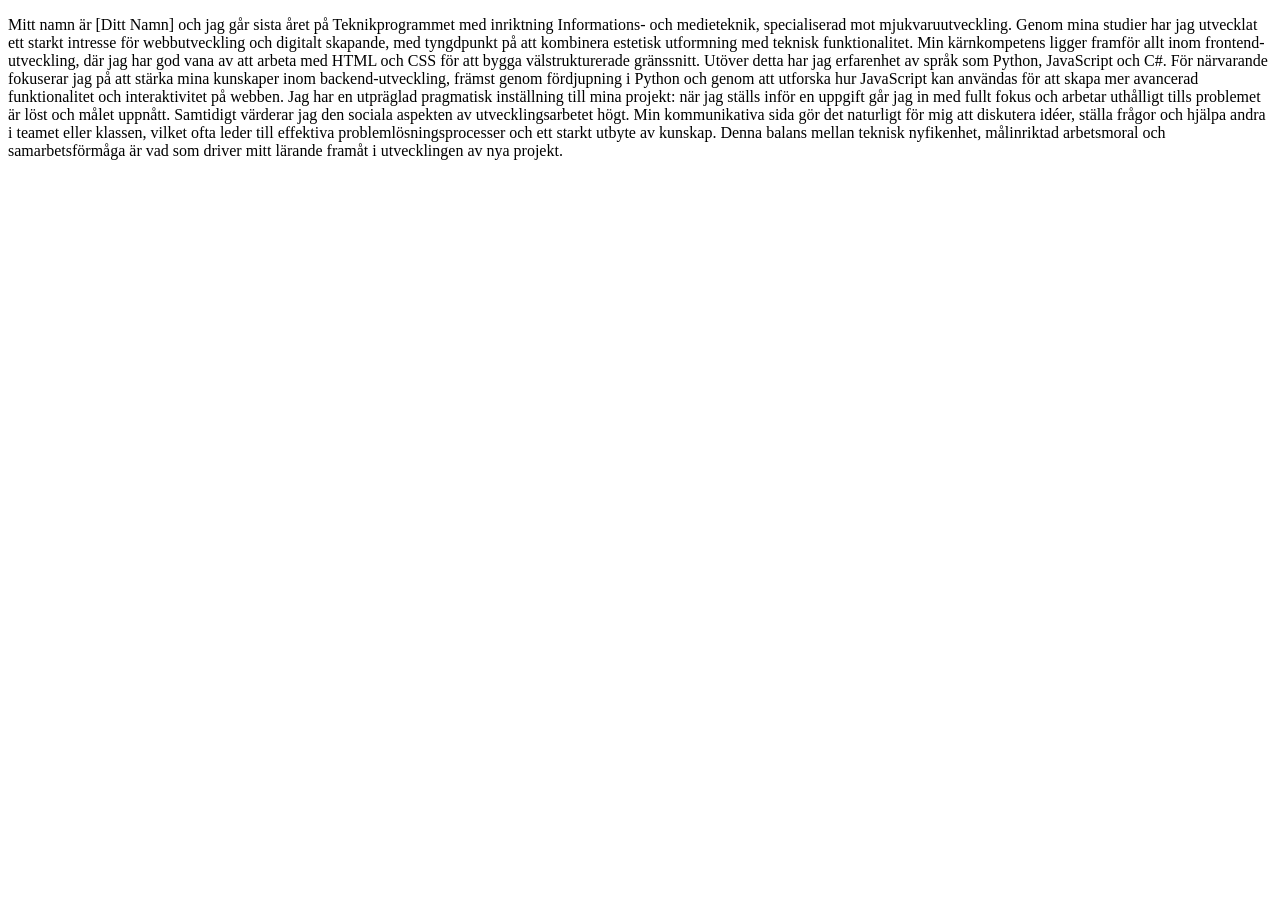
==== templates/about.html @ 7a2a4f0e "Ver 3" ====
<!DOCTYPE html>
<html lang="en">
<head>
    <meta charset="UTF-8">
    <meta name="viewport" content="width=device-width, initial-scale=1.0">
    <title>Document</title>
</head>
<body>
    <p>Mitt namn är [Ditt Namn] och jag går sista året på Teknikprogrammet med inriktning Informations- och medieteknik, specialiserad mot mjukvaruutveckling. Genom mina studier har jag utvecklat ett starkt intresse för webbutveckling och digitalt skapande, med tyngdpunkt på att kombinera estetisk utformning med teknisk funktionalitet.

Min kärnkompetens ligger framför allt inom frontend-utveckling, där jag har god vana av att arbeta med HTML och CSS för att bygga välstrukturerade gränssnitt. Utöver detta har jag erfarenhet av språk som Python, JavaScript och C#. För närvarande fokuserar jag på att stärka mina kunskaper inom backend-utveckling, främst genom fördjupning i Python och genom att utforska hur JavaScript kan användas för att skapa mer avancerad funktionalitet och interaktivitet på webben.

Jag har en utpräglad pragmatisk inställning till mina projekt: när jag ställs inför en uppgift går jag in med fullt fokus och arbetar uthålligt tills problemet är löst och målet uppnått. Samtidigt värderar jag den sociala aspekten av utvecklingsarbetet högt. Min kommunikativa sida gör det naturligt för mig att diskutera idéer, ställa frågor och hjälpa andra i teamet eller klassen, vilket ofta leder till effektiva problemlösningsprocesser och ett starkt utbyte av kunskap.

Denna balans mellan teknisk nyfikenhet, målinriktad arbetsmoral och samarbetsförmåga är vad som driver mitt lärande framåt i utvecklingen av nya projekt.</p>
</body>
</html>
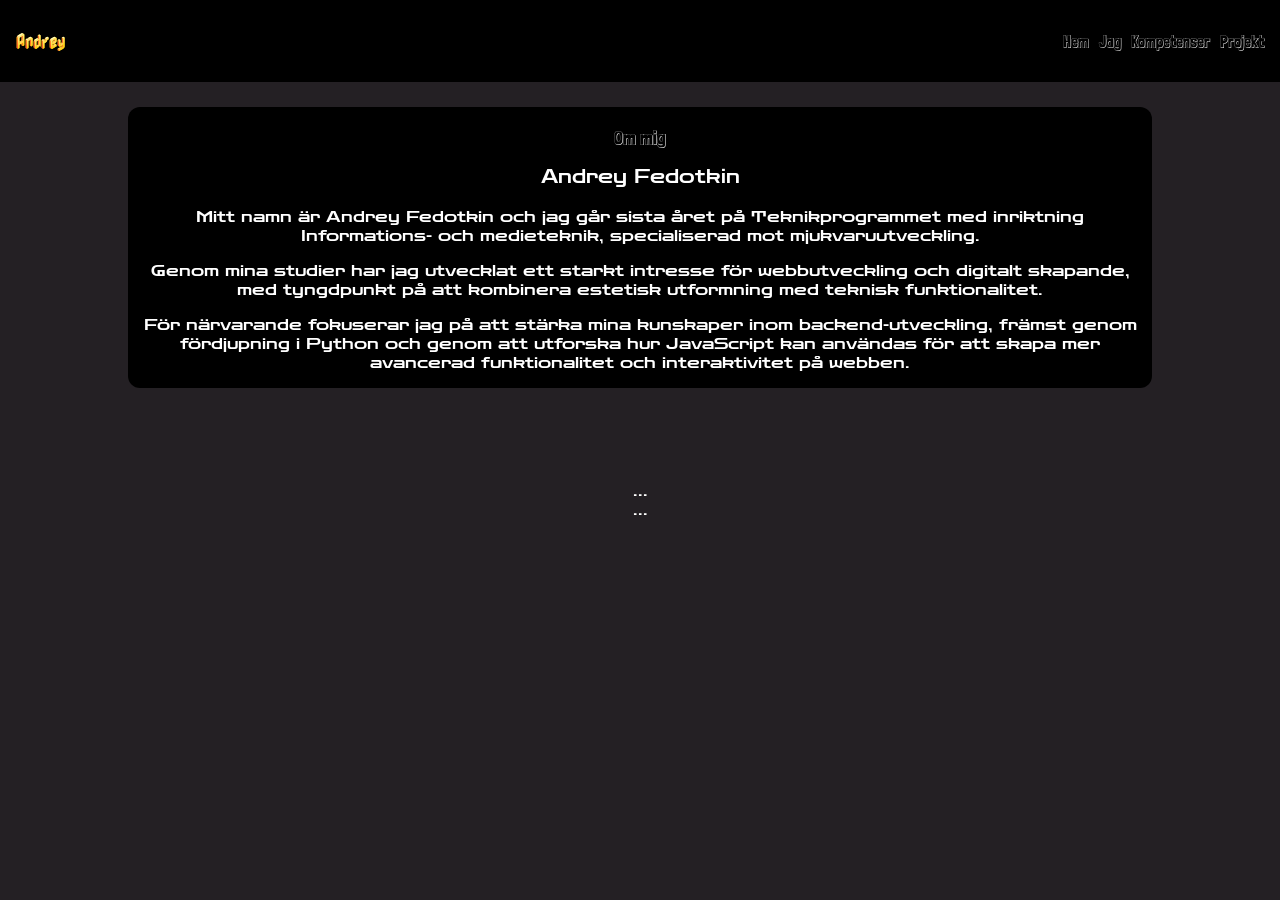
==== commit ac7005f5: "ver 6" ====
--- a/templates/about.html
+++ b/templates/about.html
@@ -3,15 +3,52 @@
 <head>
     <meta charset="UTF-8">
     <meta name="viewport" content="width=device-width, initial-scale=1.0">
-    <title>Document</title>
+    <title>Andrey - Jag</title>
+    <link rel="stylesheet" href="../static/style.css">
+
+    <!-- Länk till font -->
+    <style>
+        @import url('https://fonts.googleapis.com/css2?family=Nabla&display=swap');
+        @import url('https://fonts.googleapis.com/css2?family=Londrina+Shadow&display=swap');
+        @import url('https://fonts.googleapis.com/css2?family=Zen+Dots&display=swap');
+    </style>
 </head>
 <body>
-    <p>Mitt namn är [Ditt Namn] och jag går sista året på Teknikprogrammet med inriktning Informations- och medieteknik, specialiserad mot mjukvaruutveckling. Genom mina studier har jag utvecklat ett starkt intresse för webbutveckling och digitalt skapande, med tyngdpunkt på att kombinera estetisk utformning med teknisk funktionalitet.
+    <header>
+        <div>
+            <p class="andrey">Andrey</p>
+        </div>
 
-Min kärnkompetens ligger framför allt inom frontend-utveckling, där jag har god vana av att arbeta med HTML och CSS för att bygga välstrukturerade gränssnitt. Utöver detta har jag erfarenhet av språk som Python, JavaScript och C#. För närvarande fokuserar jag på att stärka mina kunskaper inom backend-utveckling, främst genom fördjupning i Python och genom att utforska hur JavaScript kan användas för att skapa mer avancerad funktionalitet och interaktivitet på webben.
+        <nav>
+            <ul>
+                <li><a href="../templates/index.html">Hem</a></li>
+                <li><a href="../templates/about.html">Jag</a></li>
+                <li><a href="../templates/qualifications.html">Kompetenser</a></li>
+                <li><a href="../templates/projectst.html">Projekt</a></li>
+            </ul>
+        </nav>
+    </header>
 
-Jag har en utpräglad pragmatisk inställning till mina projekt: när jag ställs inför en uppgift går jag in med fullt fokus och arbetar uthålligt tills problemet är löst och målet uppnått. Samtidigt värderar jag den sociala aspekten av utvecklingsarbetet högt. Min kommunikativa sida gör det naturligt för mig att diskutera idéer, ställa frågor och hjälpa andra i teamet eller klassen, vilket ofta leder till effektiva problemlösningsprocesser och ett starkt utbyte av kunskap.
+    <main>
+        <section class="hero">
+            <article class="articleFisk">
+                <h1 class="mainHeading">Om mig</h1>
 
-Denna balans mellan teknisk nyfikenhet, målinriktad arbetsmoral och samarbetsförmåga är vad som driver mitt lärande framåt i utvecklingen av nya projekt.</p>
+                <h3>Andrey Fedotkin</h3>
+
+                <p>Mitt namn är Andrey Fedotkin och jag går sista året på Teknikprogrammet med inriktning Informations- och medieteknik, specialiserad mot mjukvaruutveckling. </p> 
+                <p>Genom mina studier har jag utvecklat ett starkt intresse för webbutveckling och digitalt skapande, med tyngdpunkt på att kombinera estetisk utformning med teknisk funktionalitet.</p> 
+                <p>För närvarande fokuserar jag på att stärka mina kunskaper inom backend-utveckling, främst genom fördjupning i Python och genom att utforska hur JavaScript kan användas för att skapa mer avancerad funktionalitet och interaktivitet på webben.</p> 
+            
+            </article>
+
+            <article class="articleFisk1">
+                
+            </article>
+
+            <p class="pOfArticleFisk1">... <br> 
+                ...</p>
+        </section>
+    </main>
 </body>
 </html>
--- a/static/style.css
+++ b/static/style.css
@@ -0,0 +1,107 @@
+.andrey {
+  font-family: "Nabla", system-ui;
+  font-optical-sizing: auto;
+  font-weight: 400;
+  font-style: normal;
+  font-variation-settings:
+    "EDPT" 100,
+    "EHLT" 12;
+}
+
+.mainHeading {
+  font-family: "Londrina Shadow", sans-serif;
+  font-weight: 400;
+  font-style: normal;
+}
+
+body {
+    background-color: #242024;
+
+    padding: 0;
+    margin: 0;
+
+    display: flex;
+    flex-direction: column;
+    align-items: center;
+    width: 100%;    
+}
+
+header {
+    position: sticky;
+    top: 0;
+    z-index: 1000;
+    
+    background-color: black;
+    color: white;
+
+    display: flex;
+    justify-content: space-between; 
+    align-items: center;            
+
+    padding-top: 12px;
+    padding-bottom: 12px;
+    padding-left: 16px;
+    padding-right: 16px;
+    
+    margin: 0;
+
+    width: 100%;
+
+    box-sizing: border-box;
+}
+
+ul{
+    list-style-type: none;
+    display: flex;
+    gap: 10px;
+    margin: 0;
+    padding: 0; 
+}
+
+a {
+    text-decoration: none;
+    color: white;
+
+    font-family: "Londrina Shadow", sans-serif;
+    font-weight: 400;
+    font-style: normal;
+}
+
+h3, p {
+    font-family: "Zen Dots", sans-serif;
+    font-weight: 400;
+    font-style: normal;
+}
+
+ .pOfArticleFisk1 {
+    color: white;
+
+    font-family: "Zen Dots", sans-serif;
+    font-weight: 400;
+    font-style: normal;
+ }
+
+.hero {
+    width: 80%;
+
+    display: grid;
+    grid-template-rows: repeat(2, 0.5fr);
+
+    justify-content: center;
+    text-align: center;
+
+    margin-inline: auto;
+}
+
+.articleFisk {
+    color: white;
+
+    /*display: grid;
+    grid-template-columns: repeat(1, 0.5fr);*/
+    width: 100%;
+
+    background-color: black;
+
+    margin-top: 25px;
+    border-radius: 12px;
+}
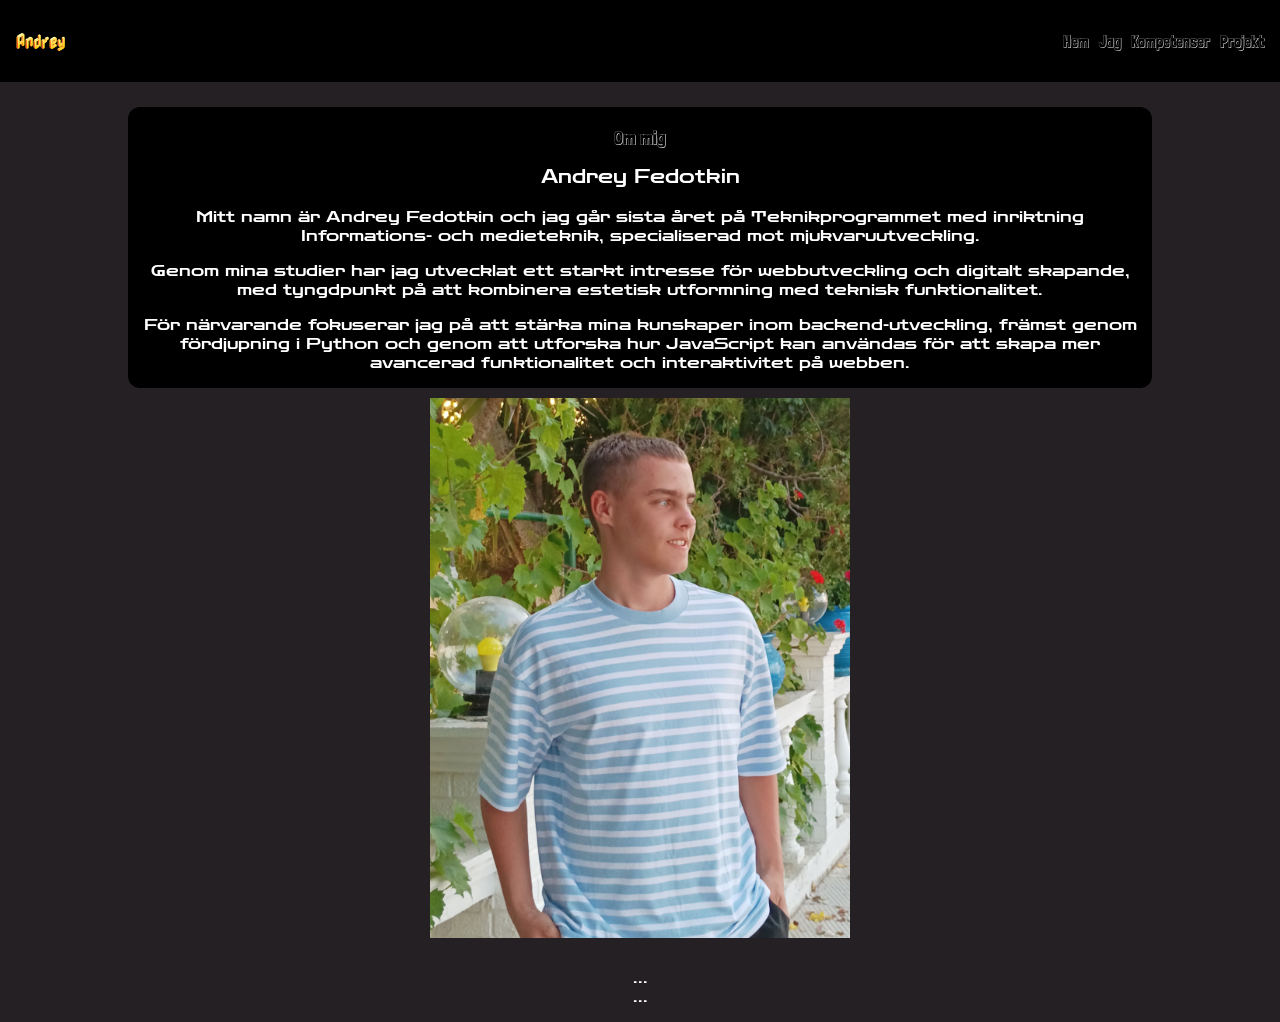
==== commit 99577d13: "ver 7" ====
--- a/templates/about.html
+++ b/templates/about.html
@@ -43,7 +43,7 @@
             </article>
 
             <article class="articleFisk1">
-                
+                <img class="articleFisk1Profil" src="../static/portfolio_profil.png" alt="">
             </article>
 
             <p class="pOfArticleFisk1">... <br> 
--- a/static/style.css
+++ b/static/style.css
@@ -104,4 +104,140 @@
 
     margin-top: 25px;
     border-radius: 12px;
+}
+
+.articleFisk1Projekt {
+    padding: 10px;
+
+    height: 150px;
+    width: 275px;
+}
+
+.articleFisk1Profil {
+    padding: 10px;
+
+    height: 270px;
+    width: 210px;
+}
+
+.htmlcssQual {
+    padding-top: 10px;
+    padding-bottom: 10px;
+
+    height: 130px;
+    width: 130px;
+}
+
+@media (min-width: 640px) {
+    .articleFisk1Projekt {
+        padding: 10px;
+
+        height: 327px;
+        width: 600px;
+    }
+
+    .articleFisk1Profil {
+        padding: 10px;
+
+        height: 270px;
+        width: 210px;
+    }
+
+    .htmlcssQual {
+        padding-top: 10px;
+        padding-bottom: 10px;
+
+        height: 130px;
+        width: 130px;
+    }
+}
+
+@media (min-width: 768px) {
+    .articleFisk1Projekt {
+        padding: 10px;
+
+        height: 382px;
+        width: 700px;
+    }
+
+    .articleFisk1Profil {
+        padding: 10px;
+
+        height: 315px;
+        width: 245px;
+    }
+
+    .htmlcssQual {
+        padding-top: 10px;
+        padding-bottom: 10px;
+
+        height: 152px;
+        width: 152px;
+    }
+}
+
+@media (min-width: 1024px) {
+    .articleFisk1Projekt {
+        padding: 10px;
+
+        height: 518px;
+        width: 950px;
+    }
+
+    .articleFisk1Profil {
+        padding: 10px;
+        height: 428px;
+        width: 333px;
+    }
+
+    .htmlcssQual {
+        padding-top: 10px;
+        padding-bottom: 10px;
+        height: 206px;
+        width: 206px;
+    }
+}
+
+@media (min-width: 1280px) {
+    .articleFisk1Projekt {
+        padding: 10px;
+
+        height: 655px;
+        width: 1200px;
+    }
+
+    .articleFisk1Profil {
+        padding: 10px;
+        height: 540px;
+        width: 420px;
+    }
+
+    .htmlcssQual {
+        padding-top: 10px;
+        padding-bottom: 10px;
+        height: 260px;
+        width: 260px;
+    }
+}
+
+@media (min-width: 1536px) {
+    .articleFisk1Projekt {
+        padding: 10px;
+
+        height: 818px;
+        width: 1500px;
+    }
+
+    .articleFisk1Profil {
+        padding: 10px;
+        height: 675px;
+        width: 525px;
+    }
+
+    .htmlcssQual {
+        padding-top: 10px;
+        padding-bottom: 10px;
+        height: 325px;
+        width: 325px;
+    }
 }
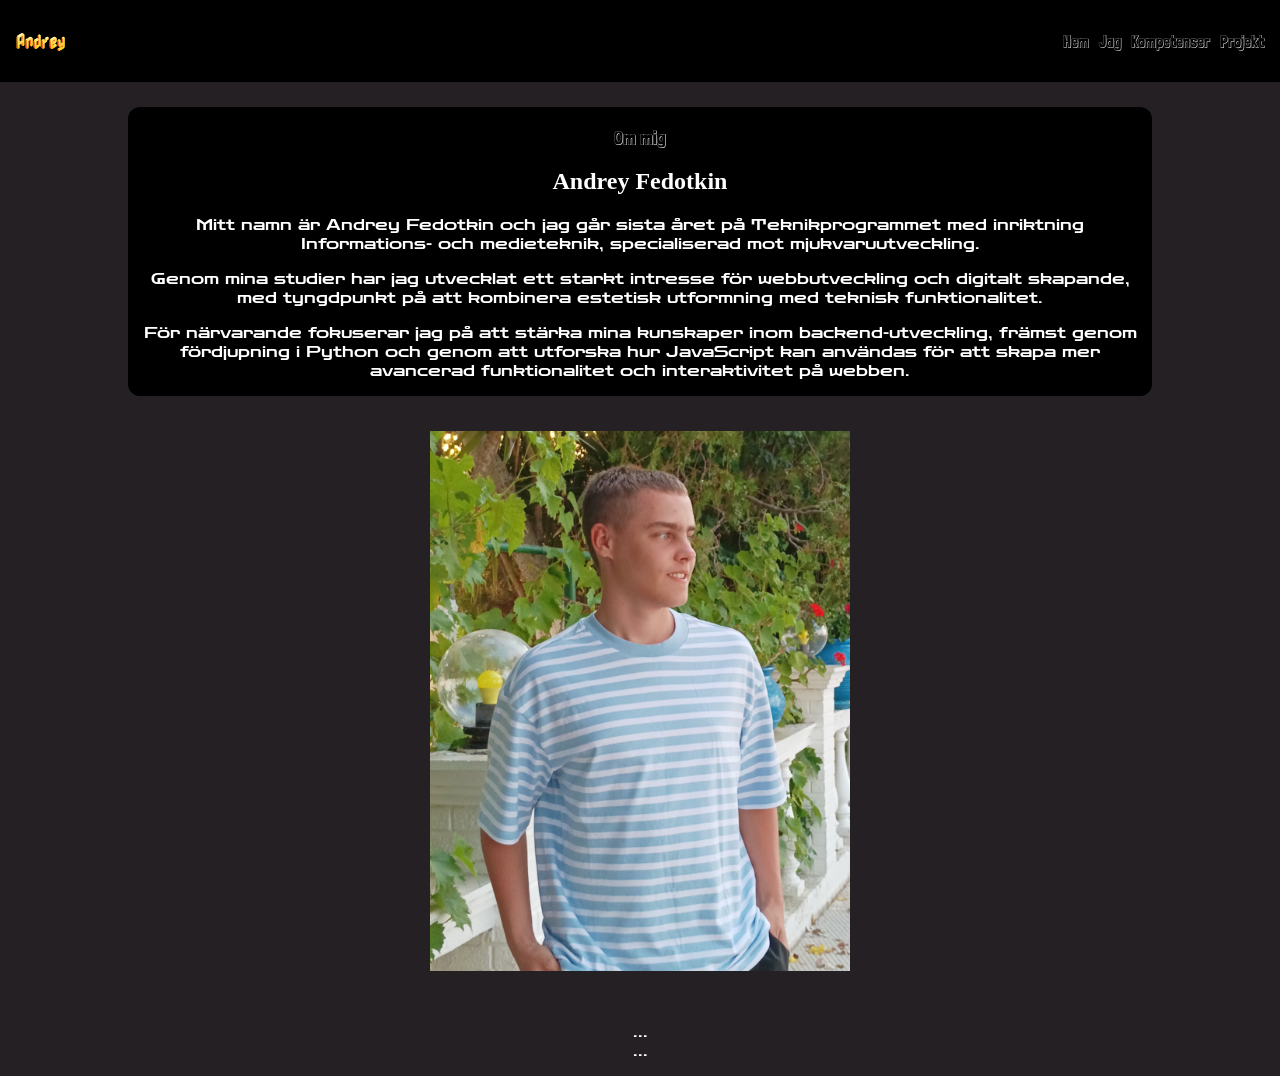
==== commit e00120ed: "ver 9" ====
--- a/templates/about.html
+++ b/templates/about.html
@@ -34,7 +34,7 @@
             <article class="articleFisk">
                 <h1 class="mainHeading">Om mig</h1>
 
-                <h3>Andrey Fedotkin</h3>
+                <h2>Andrey Fedotkin</h2>
 
                 <p>Mitt namn är Andrey Fedotkin och jag går sista året på Teknikprogrammet med inriktning Informations- och medieteknik, specialiserad mot mjukvaruutveckling. </p> 
                 <p>Genom mina studier har jag utvecklat ett starkt intresse för webbutveckling och digitalt skapande, med tyngdpunkt på att kombinera estetisk utformning med teknisk funktionalitet.</p> 
--- a/static/style.css
+++ b/static/style.css
@@ -65,6 +65,16 @@
     font-family: "Londrina Shadow", sans-serif;
     font-weight: 400;
     font-style: normal;
+
+    transition: 0.2s ease;
+}
+
+a:hover {
+    color: rgb(255, 198, 54);
+
+    font-family: "Londrina Shadow", sans-serif;
+    font-weight: 400;
+    font-style: normal;
 }
 
 h3, p {
@@ -106,6 +116,68 @@
     border-radius: 12px;
 }
 
+#p1 {
+  background: linear-gradient(180deg, #ffb347, #ffcc33);
+} 
+
+#p2{
+  background: linear-gradient(180deg, #f1a953, #e67e22);
+} 
+
+#p3 {
+  background: linear-gradient(180deg, #f39c12, #d35400);
+}
+
+.articleFisk1 {
+    width: 100%;
+    margin-top: 25px;
+    margin-bottom: 25px;
+    display: flex;
+    justify-content: center;
+}
+
+.toy {
+    display: flex;
+    width: 100%;
+    height: 250px;
+    gap: 10px;
+    box-sizing: border-box;
+}
+
+.panel {
+  flex: 1; 
+  height: 100%;
+  border-radius: 12px;
+  overflow: hidden;
+  display: flex;
+  align-items: center;
+  justify-content: center;
+  
+  transition: flex 0.6s cubic-bezier(0.25, 1, 0.5, 1), filter 0.4s ease;
+}
+
+.panel span {
+  color: #ffffff;
+  font-family: "Zen Dots", sans-serif; 
+  font-weight: 400;
+
+  font-size: clamp(0.7rem, 2vw, 1.1rem);
+  letter-spacing: 1px;
+  opacity: 0.3;
+  white-space: nowrap;
+  transition: opacity 0.3s ease, transform 0.5s ease;
+}
+
+.panel:hover {
+  flex: 3.5;
+  filter: saturate(1.4) brightness(1.1);
+}
+
+.panel:hover span {
+  opacity: 1;
+  transform: scale(1.05);
+}
+
 .articleFisk1Projekt {
     padding: 10px;
 
@@ -132,8 +204,8 @@
     .articleFisk1Projekt {
         padding: 10px;
 
-        height: 327px;
-        width: 600px;
+        height: 220px;
+        width: 400px;
     }
 
     .articleFisk1Profil {
@@ -156,8 +228,8 @@
     .articleFisk1Projekt {
         padding: 10px;
 
-        height: 382px;
-        width: 700px;
+        height: 280px;
+        width: 500px;
     }
 
     .articleFisk1Profil {
@@ -180,8 +252,8 @@
     .articleFisk1Projekt {
         padding: 10px;
 
-        height: 518px;
-        width: 950px;
+        height: 400px;
+        width: 700px;
     }
 
     .articleFisk1Profil {
@@ -202,8 +274,8 @@
     .articleFisk1Projekt {
         padding: 10px;
 
-        height: 655px;
-        width: 1200px;
+        height: 500px;
+        width: 900px;
     }
 
     .articleFisk1Profil {
@@ -224,8 +296,8 @@
     .articleFisk1Projekt {
         padding: 10px;
 
-        height: 818px;
-        width: 1500px;
+        height: 520px;
+        width: 1300px;
     }
 
     .articleFisk1Profil {
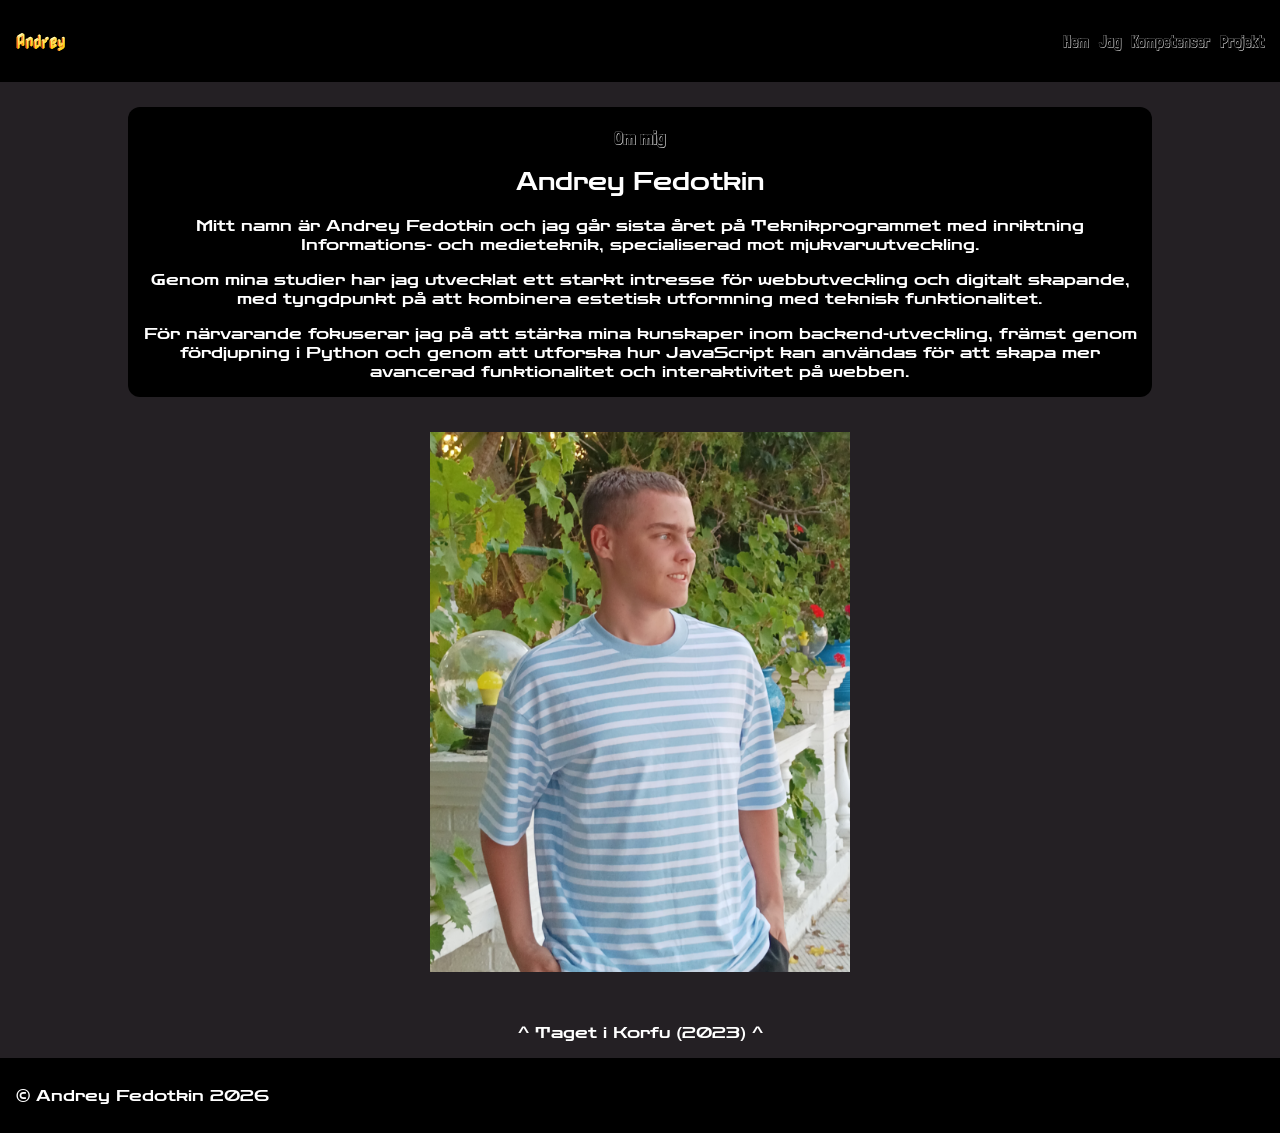
==== commit be5de078: "ver 10" ====
--- a/templates/about.html
+++ b/templates/about.html
@@ -46,9 +46,12 @@
                 <img class="articleFisk1Profil" src="../static/portfolio_profil.png" alt="">
             </article>
 
-            <p class="pOfArticleFisk1">... <br> 
-                ...</p>
+            <p id="pOfArticleFisk1">^ Taget i Korfu (2023) ^</p>
         </section>
     </main>
+    
+    <footer>
+        <p>© Andrey Fedotkin 2026</p>
+    </footer>
 </body>
 </html>
--- a/static/style.css
+++ b/static/style.css
@@ -50,6 +50,26 @@
     box-sizing: border-box;
 }
 
+footer {
+    background-color: black;
+    color: white;
+
+    display: flex;
+    justify-content: space-between; 
+    align-items: center;            
+
+    padding-top: 12px;
+    padding-bottom: 12px;
+    padding-left: 16px;
+    padding-right: 16px;
+    
+    margin: 0;
+
+    width: 100%;
+
+    box-sizing: border-box;
+}
+
 ul{
     list-style-type: none;
     display: flex;
@@ -77,13 +97,13 @@
     font-style: normal;
 }
 
-h3, p {
+h2, p {
     font-family: "Zen Dots", sans-serif;
     font-weight: 400;
     font-style: normal;
 }
 
- .pOfArticleFisk1 {
+ #pOfArticleFisk1 {
     color: white;
 
     font-family: "Zen Dots", sans-serif;
